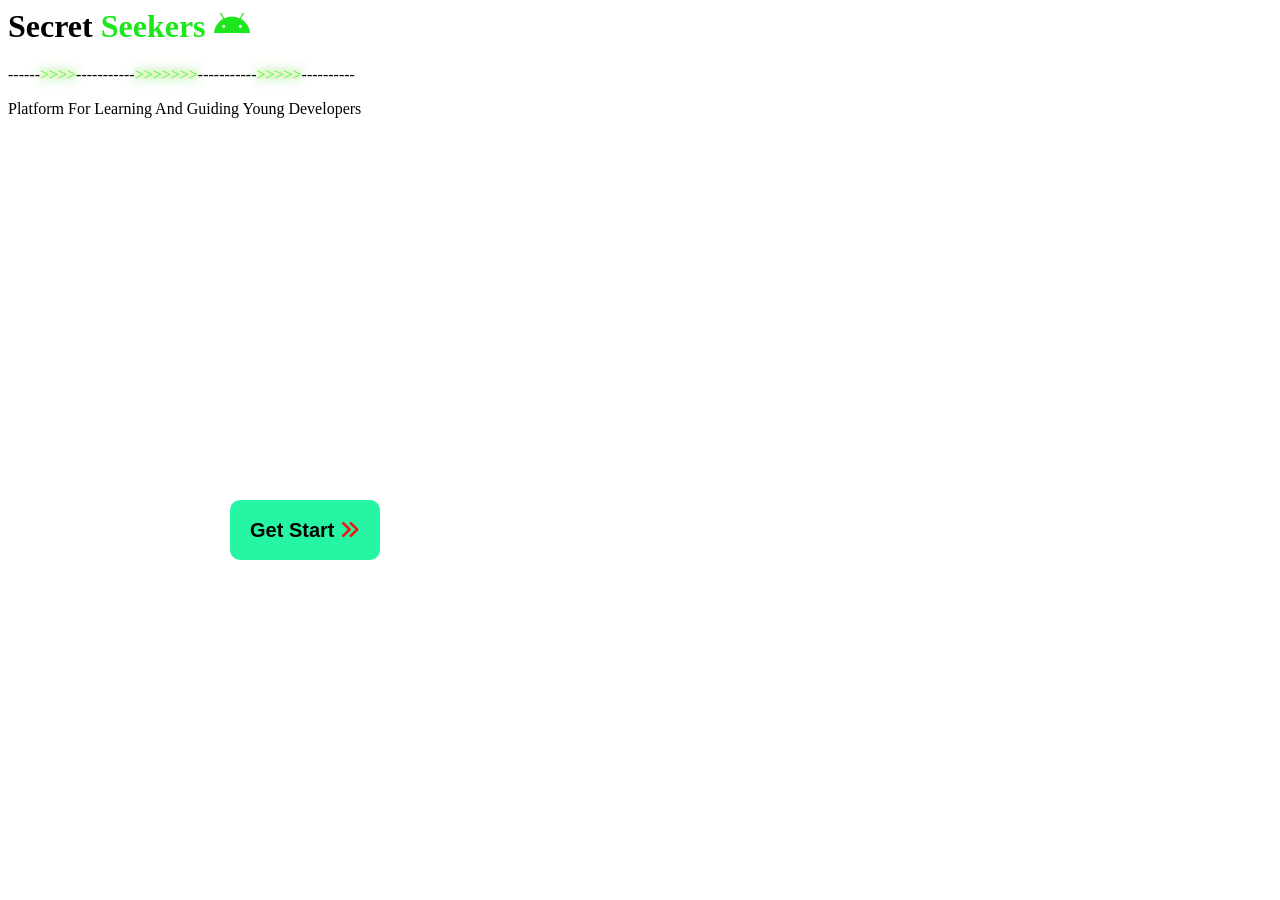
==== index.html @ b05ce9e9 "auto publish 1776269934154" ====
<DOCTYPE html>
<html>
<head>
<title>Secret seekers</title>
<meta charset="UTF-8">
<meta name="author" content="Secret seekers Team">
<link rel="icon" type="image/png" href="https://static.vecteezy.com/system/resources/thumbnails/043/987/998/small/coding-folder-3d-icon-png.png">
<link rel="stylesheet" href="style.css">
<link rel="stylesheet" href="https://cdnjs.cloudflare.com/ajax/libs/font-awesome/6.5.0/css/all.min.css">
<style>
  button{
position: absolute;
left:230px;
top:500px;
margin:0%;
border-style: none;
background-color:#26f6a4 ;
width:150px;
height:60px;
border-radius:10px ;
}
</style>
</head>
<body>
<div class="box">
    <h1>Secret <span style="color:#1ce71c;">Seekers <i class="fab fa-android"></i></span></h1>
           ------<span style="color:#38f239e6; text-shadow:0 0 5px#f8e610e6, 0 0 10px #38f239, 0 0 15px #38e0f2, 0 0 20px #faa655e6;">>>>></span>-----------<span style="color:#38f239e6; text-shadow:0 0 5px#f8e610e6, 0 0 10px #38f239, 0 0 15px #38e0f2, 0 0 20px #faa655e6;">>>>>>>></span>-----------<span style="color:#38f239e6; text-shadow:0 0 5px#f8e610e6, 0 0 10px #38f239, 0 0 15px #38e0f2, 0 0 20px #faa655e6;">>>>>></span>----------
    <p style="weight:bold;">Platform For Learning And Guiding Young Developers</p>
</div>
  <p><a href="dashboard.html"><button type="submit" style="font-size:20px; font-weight:bold;">Get Start <span style="color:#f81010;"><i class="fas fa-angle-double-right"></i></span></button></a></p>
</body>
</html>
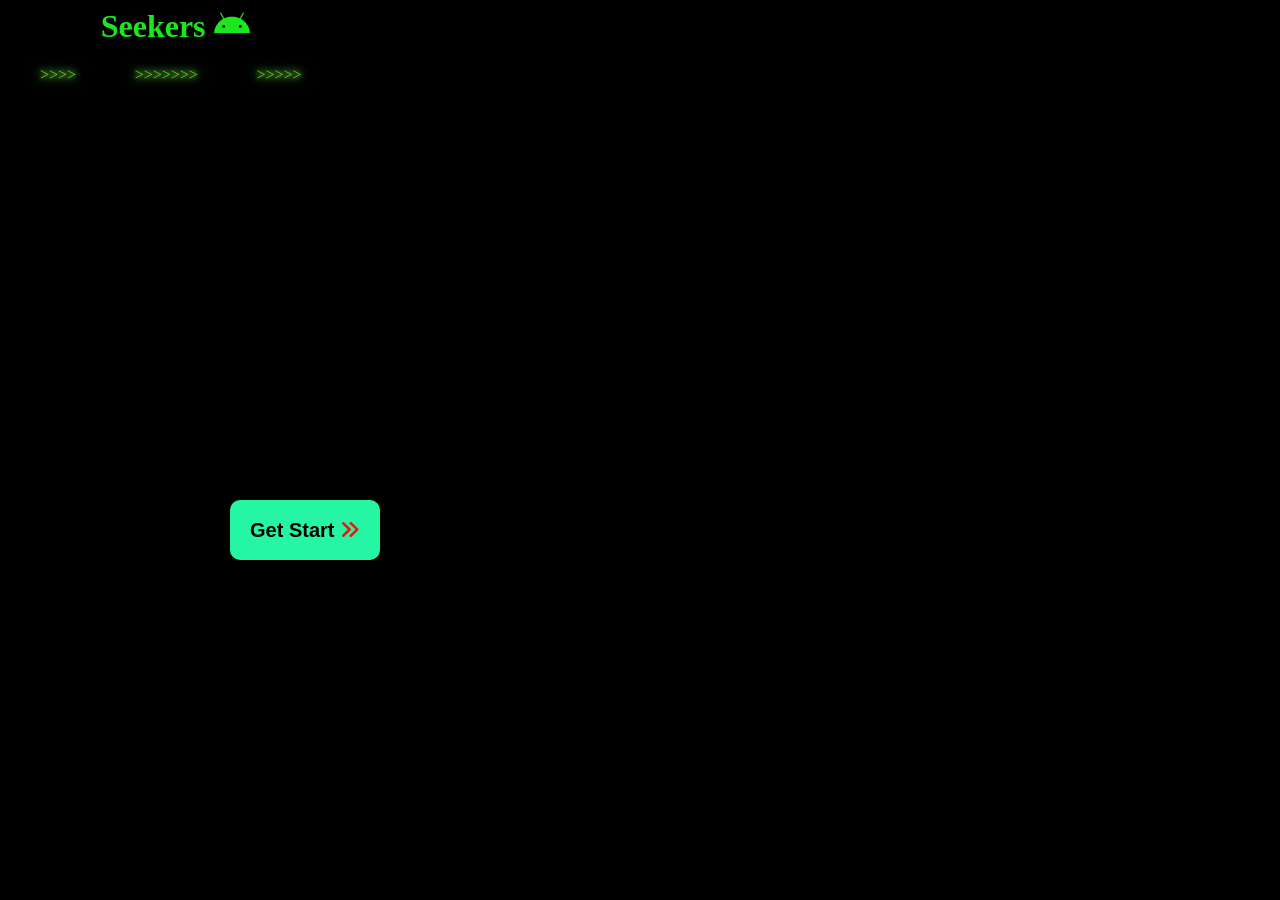
==== commit 65c6e504: "auto publish 1776270159588" ====
--- a/index.html
+++ b/index.html
@@ -8,6 +8,9 @@
 <link rel="stylesheet" href="style.css">
 <link rel="stylesheet" href="https://cdnjs.cloudflare.com/ajax/libs/font-awesome/6.5.0/css/all.min.css">
 <style>
+body{
+  background-color:black;
+}
   button{
 position: absolute;
 left:230px;
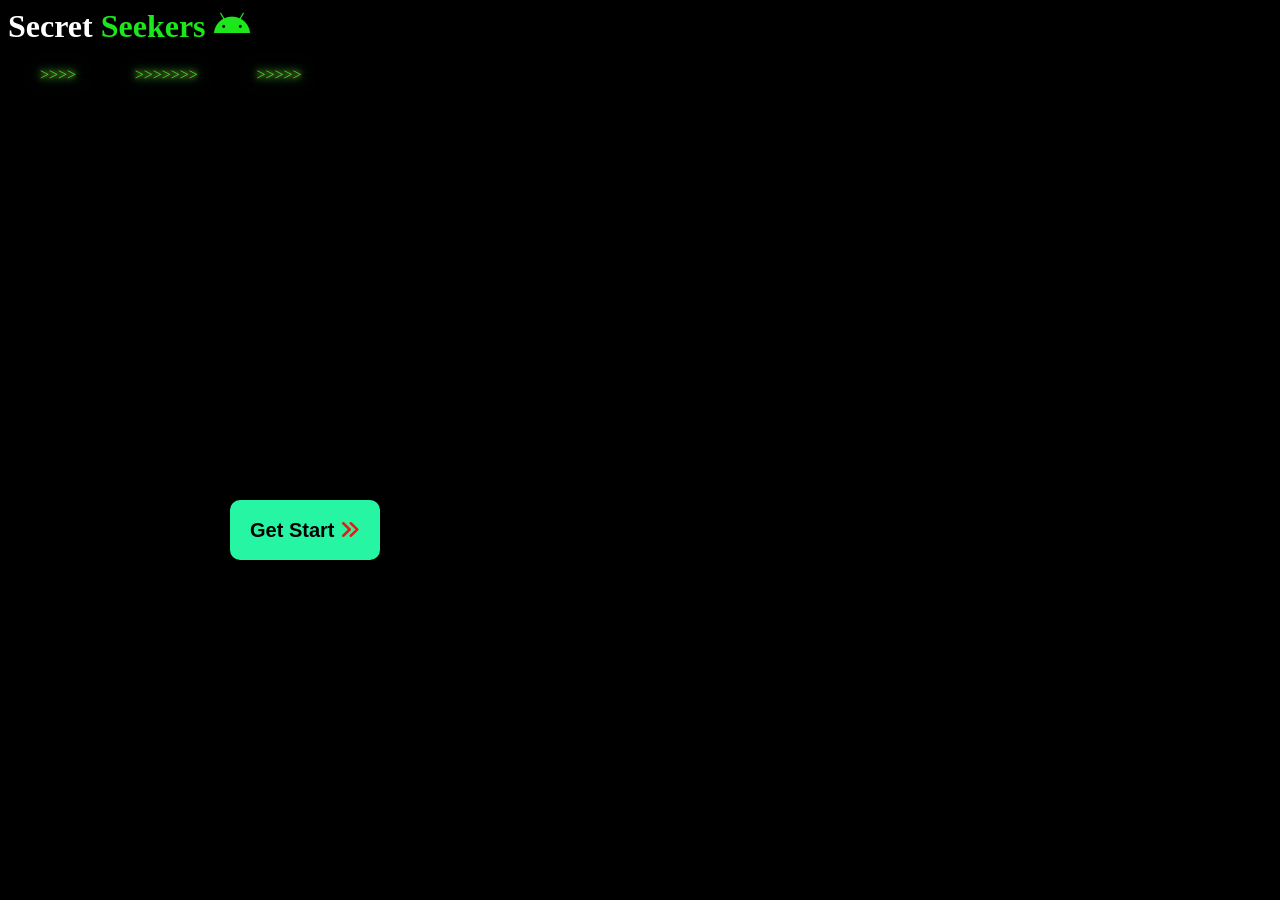
==== commit 258756d5: "auto publish 1776270323225" ====
--- a/index.html
+++ b/index.html
@@ -26,7 +26,7 @@
 </head>
 <body>
 <div class="box">
-    <h1>Secret <span style="color:#1ce71c;">Seekers <i class="fab fa-android"></i></span></h1>
+    <h1 style="color:white;">Secret <span style="color:#1ce71c;">Seekers <i class="fab fa-android"></i></span></h1>
            ------<span style="color:#38f239e6; text-shadow:0 0 5px#f8e610e6, 0 0 10px #38f239, 0 0 15px #38e0f2, 0 0 20px #faa655e6;">>>>></span>-----------<span style="color:#38f239e6; text-shadow:0 0 5px#f8e610e6, 0 0 10px #38f239, 0 0 15px #38e0f2, 0 0 20px #faa655e6;">>>>>>>></span>-----------<span style="color:#38f239e6; text-shadow:0 0 5px#f8e610e6, 0 0 10px #38f239, 0 0 15px #38e0f2, 0 0 20px #faa655e6;">>>>>></span>----------
     <p style="weight:bold;">Platform For Learning And Guiding Young Developers</p>
 </div>
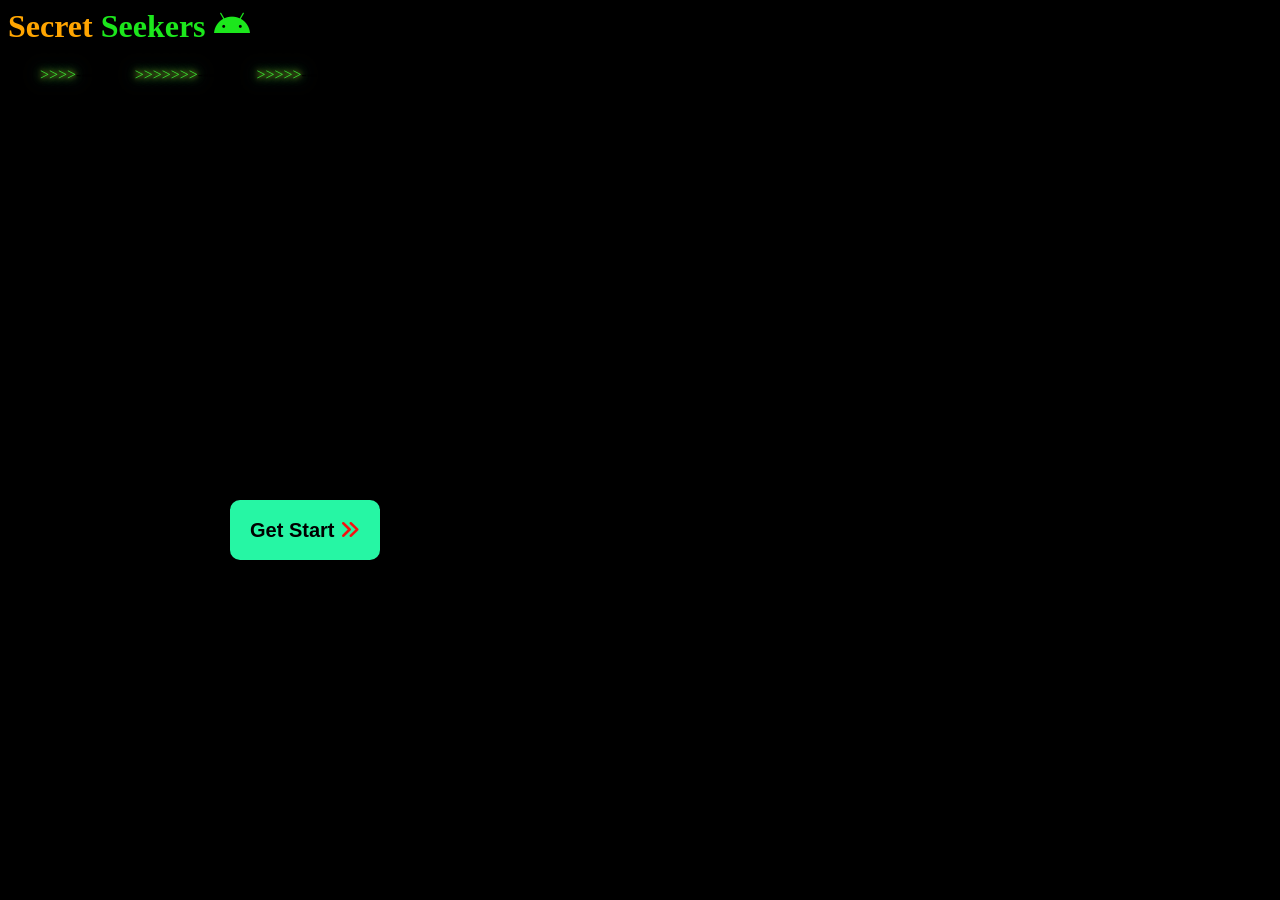
==== commit 4f614a80: "auto publish 1776270483647" ====
--- a/index.html
+++ b/index.html
@@ -26,7 +26,7 @@
 </head>
 <body>
 <div class="box">
-    <h1 style="color:white;">Secret <span style="color:#1ce71c;">Seekers <i class="fab fa-android"></i></span></h1>
+    <h1 style="color:orange;">Secret <span style="color:#1ce71c;">Seekers <i class="fab fa-android"></i></span></h1>
            ------<span style="color:#38f239e6; text-shadow:0 0 5px#f8e610e6, 0 0 10px #38f239, 0 0 15px #38e0f2, 0 0 20px #faa655e6;">>>>></span>-----------<span style="color:#38f239e6; text-shadow:0 0 5px#f8e610e6, 0 0 10px #38f239, 0 0 15px #38e0f2, 0 0 20px #faa655e6;">>>>>>>></span>-----------<span style="color:#38f239e6; text-shadow:0 0 5px#f8e610e6, 0 0 10px #38f239, 0 0 15px #38e0f2, 0 0 20px #faa655e6;">>>>>></span>----------
     <p style="weight:bold;">Platform For Learning And Guiding Young Developers</p>
 </div>
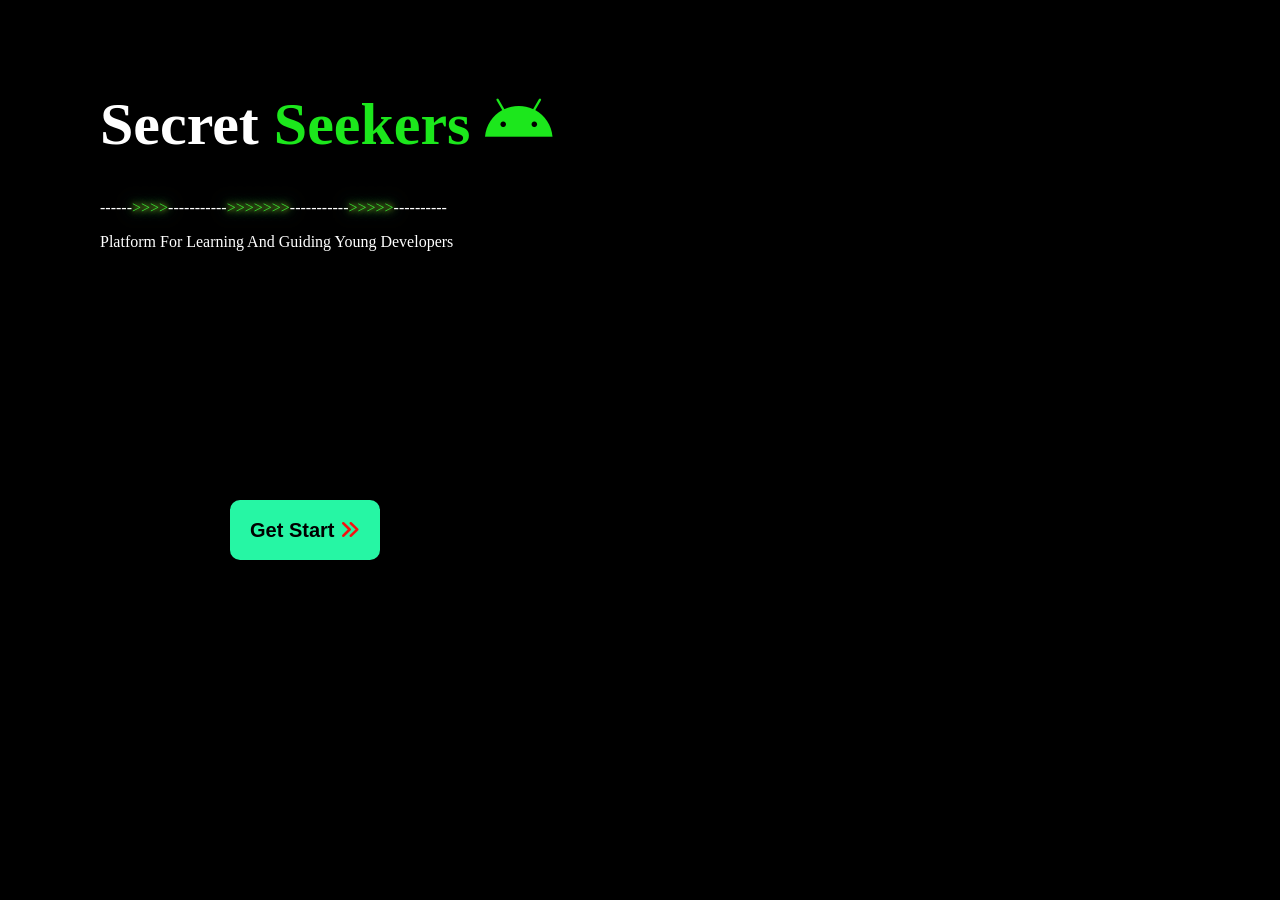
==== commit e6bb8005: "auto publish 1776994148385" ====
--- a/index.html
+++ b/index.html
@@ -5,12 +5,9 @@
 <meta charset="UTF-8">
 <meta name="author" content="Secret seekers Team">
 <link rel="icon" type="image/png" href="https://static.vecteezy.com/system/resources/thumbnails/043/987/998/small/coding-folder-3d-icon-png.png">
-<link rel="stylesheet" href="style.css">
+<link rel="stylesheet" href="Style.css">
 <link rel="stylesheet" href="https://cdnjs.cloudflare.com/ajax/libs/font-awesome/6.5.0/css/all.min.css">
 <style>
-body{
-  background-color:black;
-}
   button{
 position: absolute;
 left:230px;
@@ -26,7 +23,7 @@
 </head>
 <body>
 <div class="box">
-    <h1 style="color:orange;">Secret <span style="color:#1ce71c;">Seekers <i class="fab fa-android"></i></span></h1>
+    <h1>Secret <span style="color:#1ce71c;">Seekers <i class="fab fa-android"></i></span></h1>
            ------<span style="color:#38f239e6; text-shadow:0 0 5px#f8e610e6, 0 0 10px #38f239, 0 0 15px #38e0f2, 0 0 20px #faa655e6;">>>>></span>-----------<span style="color:#38f239e6; text-shadow:0 0 5px#f8e610e6, 0 0 10px #38f239, 0 0 15px #38e0f2, 0 0 20px #faa655e6;">>>>>>>></span>-----------<span style="color:#38f239e6; text-shadow:0 0 5px#f8e610e6, 0 0 10px #38f239, 0 0 15px #38e0f2, 0 0 20px #faa655e6;">>>>>></span>----------
     <p style="weight:bold;">Platform For Learning And Guiding Young Developers</p>
 </div>
--- a/Style.css
+++ b/Style.css
@@ -0,0 +1,62 @@
+body{
+background-color:black;
+margin: 0%;
+color: white;
+}
+.box{
+position:absolute;
+top:50px;
+left:100px;
+}
+.box h1{
+font-size:60px;
+}
+/*dashboard*/ 
+    header a{
+  display:inline-block;
+  width:90px;
+  text-decoration-line:none;
+  color:#16adf8ef;
+  text-shadow:0 0 5px#f8e610e6, 0 0 10px #38f239, 0 0 15px #38e0f2, 0 0 20px #faa655e6;
+padding-top:30px;
+  padding-left:40px;
+      
+    }
+.parent{
+  margin:auto;
+  position:absolute;
+  top:300px;
+  left:50px;
+ display:flex;
+ flex-direction:row;
+ gap:20px;
+ align-content:space-evenly;
+}
+.child{
+  margin:0%;
+  border:1px solid white;
+  border-radius:20px;
+  height:250px;
+  color:#38f239ef;
+  text-shadow:0 0 5px#f8e610e6, 0 0 10px #38f239, 0 0 15px #38e0f2, 0 0 20px #faa655e6;
+}
+.child img{
+  width:150px;
+  height:120px;
+  border-radius:20px;
+}
+.child p {
+  text-align:center;
+  weight:bold;
+}
+.btn button{
+  width:80px;
+  height:40px;
+  margin-top:20px;
+  margin-left:6px;
+  border-style:none;
+  border-radius:10px;
+  background-color:green;
+  color:white;
+  box-shadow:1px 1px 1px 1px rgba(22,208,212,0.311);
+}
